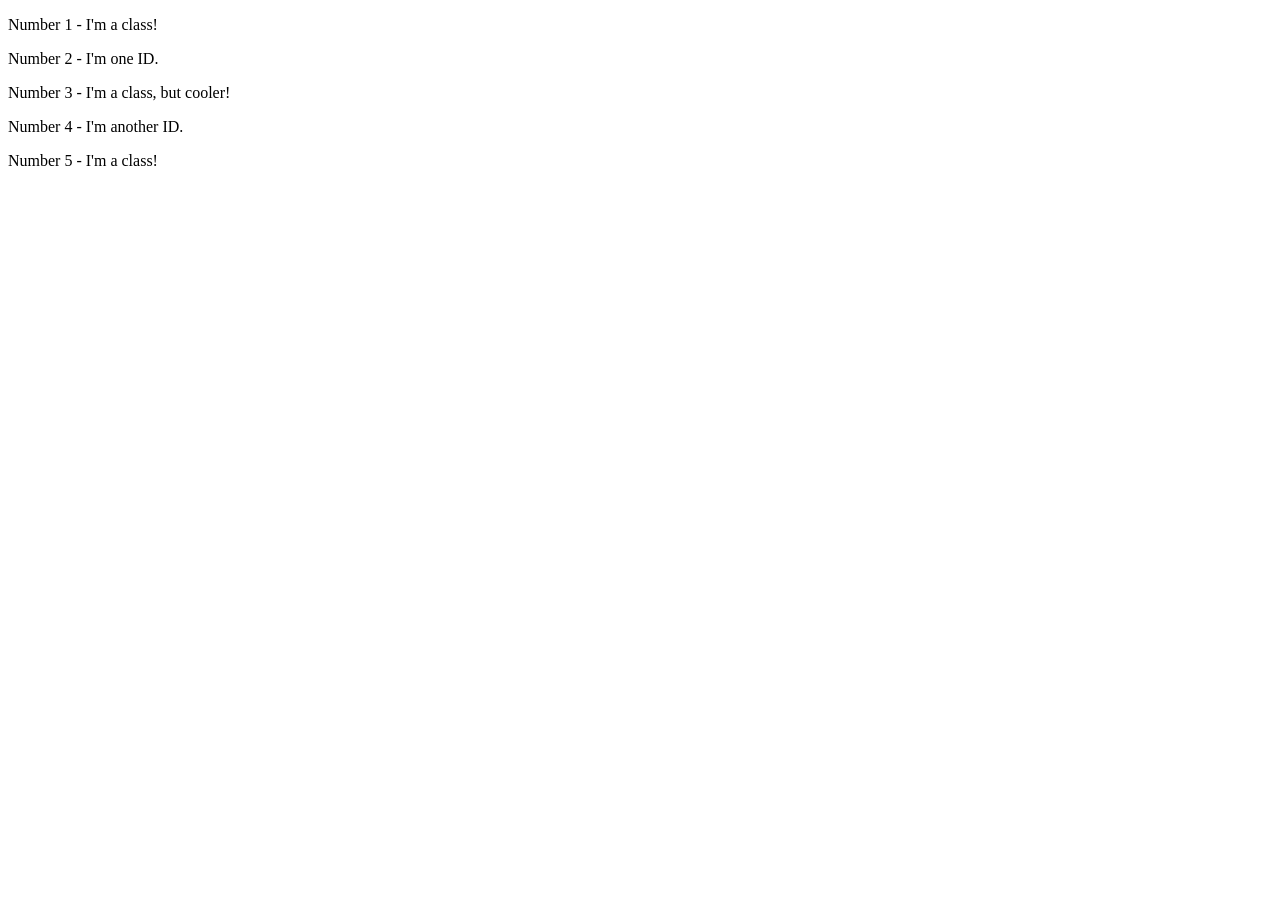
==== foundations/intro-to-css/02-class-id-selectors/index.html @ 03308630 "add background color to odd number elements" ====
<!DOCTYPE html>
<html lang="en">
  <head>
    <meta charset="UTF-8">
    <meta http-equiv="X-UA-Compatible" content="IE=edge">
    <meta name="viewport" content="width=device-width, initial-scale=1.0">
    <title>Class and ID Selectors</title>
    <link rel="stylesheet" href="style.css">
  </head>
  <body>
    <p class="light-pink">Number 1 - I'm a class!</p>
    <div>Number 2 - I'm one ID.</div>
    <p class="light-pink">Number 3 - I'm a class, but cooler!</p>
    <div>Number 4 - I'm another ID.</div>
    <p class="light-pink">Number 5 - I'm a class!</p>
  </body>
</html>
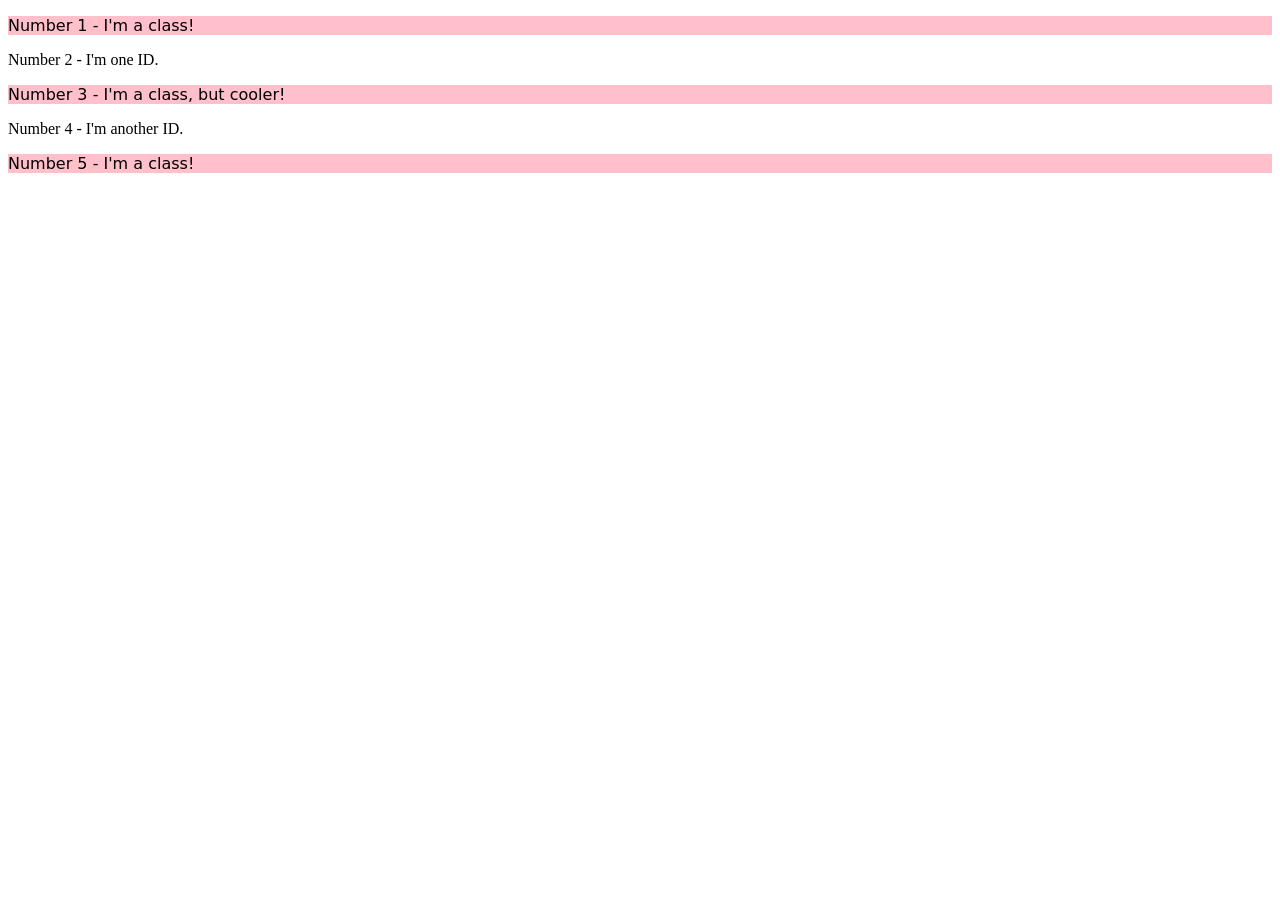
==== commit 87f3af07: "Add unique id to even numbered elements" ====
--- a/foundations/intro-to-css/02-class-id-selectors/index.html
+++ b/foundations/intro-to-css/02-class-id-selectors/index.html
@@ -9,9 +9,9 @@
   </head>
   <body>
     <p class="light-pink">Number 1 - I'm a class!</p>
-    <div>Number 2 - I'm one ID.</div>
+    <div id="2-element">Number 2 - I'm one ID.</div>
     <p class="light-pink">Number 3 - I'm a class, but cooler!</p>
-    <div>Number 4 - I'm another ID.</div>
+    <div id="fourth-element">Number 4 - I'm another ID.</div>
     <p class="light-pink">Number 5 - I'm a class!</p>
   </body>
 </html>
--- a/foundations/intro-to-css/02-class-id-selectors/style.css
+++ b/foundations/intro-to-css/02-class-id-selectors/style.css
@@ -0,0 +1,5 @@
+/* Add CSS Styling */
+.light-pink{
+    font-family: Verdana, "DejaVu Sans", sans-serif;
+    background-color: pink;
+}
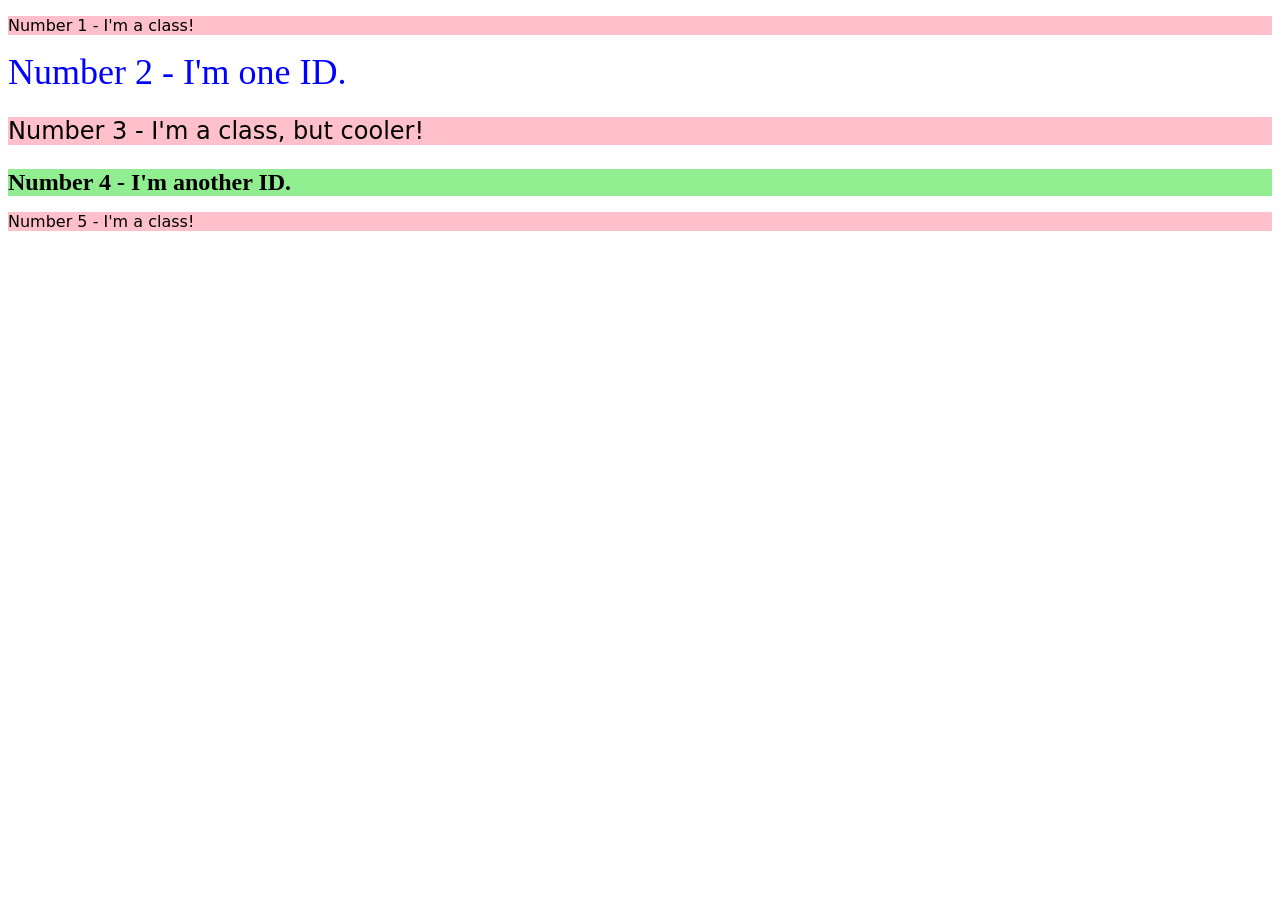
==== commit b05e34e6: "Added 2 class to the third element and added font size" ====
--- a/foundations/intro-to-css/02-class-id-selectors/index.html
+++ b/foundations/intro-to-css/02-class-id-selectors/index.html
@@ -9,8 +9,8 @@
   </head>
   <body>
     <p class="light-pink">Number 1 - I'm a class!</p>
-    <div id="2-element">Number 2 - I'm one ID.</div>
-    <p class="light-pink">Number 3 - I'm a class, but cooler!</p>
+    <div id="second-element">Number 2 - I'm one ID.</div>
+    <p class="light-pink thirdClass">Number 3 - I'm a class, but cooler!</p>
     <div id="fourth-element">Number 4 - I'm another ID.</div>
     <p class="light-pink">Number 5 - I'm a class!</p>
   </body>
--- a/foundations/intro-to-css/02-class-id-selectors/style.css
+++ b/foundations/intro-to-css/02-class-id-selectors/style.css
@@ -1,5 +1,20 @@
 /* Add CSS Styling */
+#second-element{
+    font-size: 36px;
+    color:blue;
+}
+
+#fourth-element{
+    background-color: lightgreen;
+    font-size: 24px;
+    font-weight: bold;
+}
+
 .light-pink{
     font-family: Verdana, "DejaVu Sans", sans-serif;
     background-color: pink;
 }
+
+.thirdClass{
+    font-size: 24px;
+}
